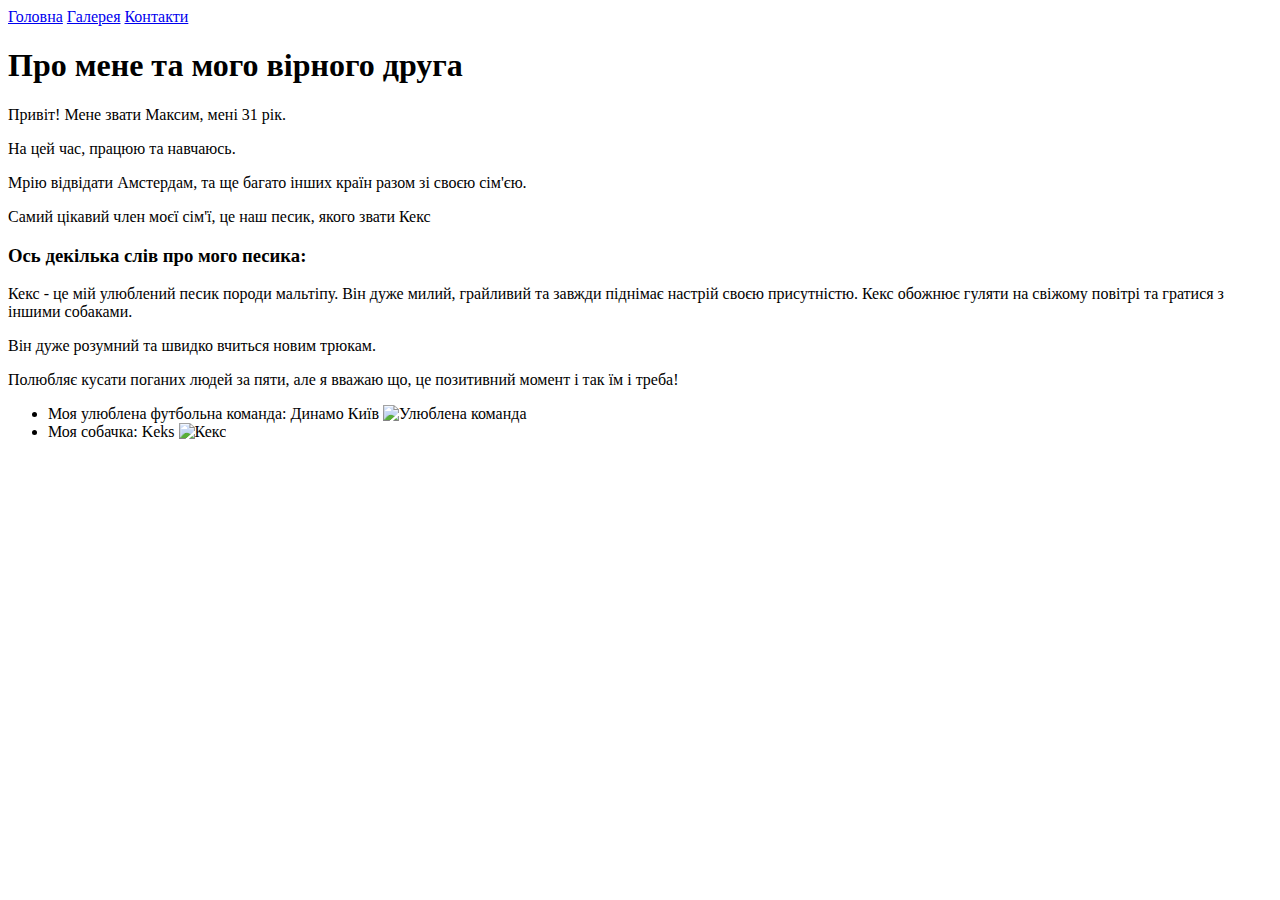
==== index.html @ ee108d5b "Add personal website structure and content" ====
<!DOCTYPE html>
<html lang="uk">
<head>
    <meta charset="UTF-8">
    <nav>
        <a href="./index.html">Головна</a>
        <a href="./pages/gallery.html">Галерея</a>
        <a href="./pages/contact.html">Контакти</a>
        
    </nav>
    <title>Про мене</title>
</head>
<body>
    <h1>Про мене та мого вірного друга</h1>
    <p>Привіт! Мене звати Максим, мені 31 рік.</p>
    <p>На цей час, працюю та навчаюсь.</p>
    <p>Мрію відвідати Амстердам, та ще багато інших країн разом зі своєю сім'єю.</p>
    <p>Самий цікавий член моєї сім'ї, це наш песик, якого звати Кекс</p>
    <h3>Ось декілька слів про мого песика:</h3>
    
    <p>Кекс - це мій улюблений песик породи мальтіпу. Він дуже милий, грайливий та завжди піднімає настрій своєю присутністю. Кекс обожнює гуляти на свіжому повітрі та гратися з іншими собаками.</p>
    <p>Він дуже розумний та швидко вчиться новим трюкам.</p>
    <p>Полюбляє кусати поганих людей за пяти, але я вважаю що, це позитивний момент і так їм і треба!</p>
    <ul>
        <li>Моя улюблена футбольна команда: Динамо Київ <img src="./photo/FC_Dynamo_Kyiv_logo.svg.png" alt="Улюблена команда" width="100"></li>
        <li>Моя собачка: Keks <img src="./photo/Keks (5).jpeg" alt="Кекс" width="100"></li>
    </ul>
</body>
</html>
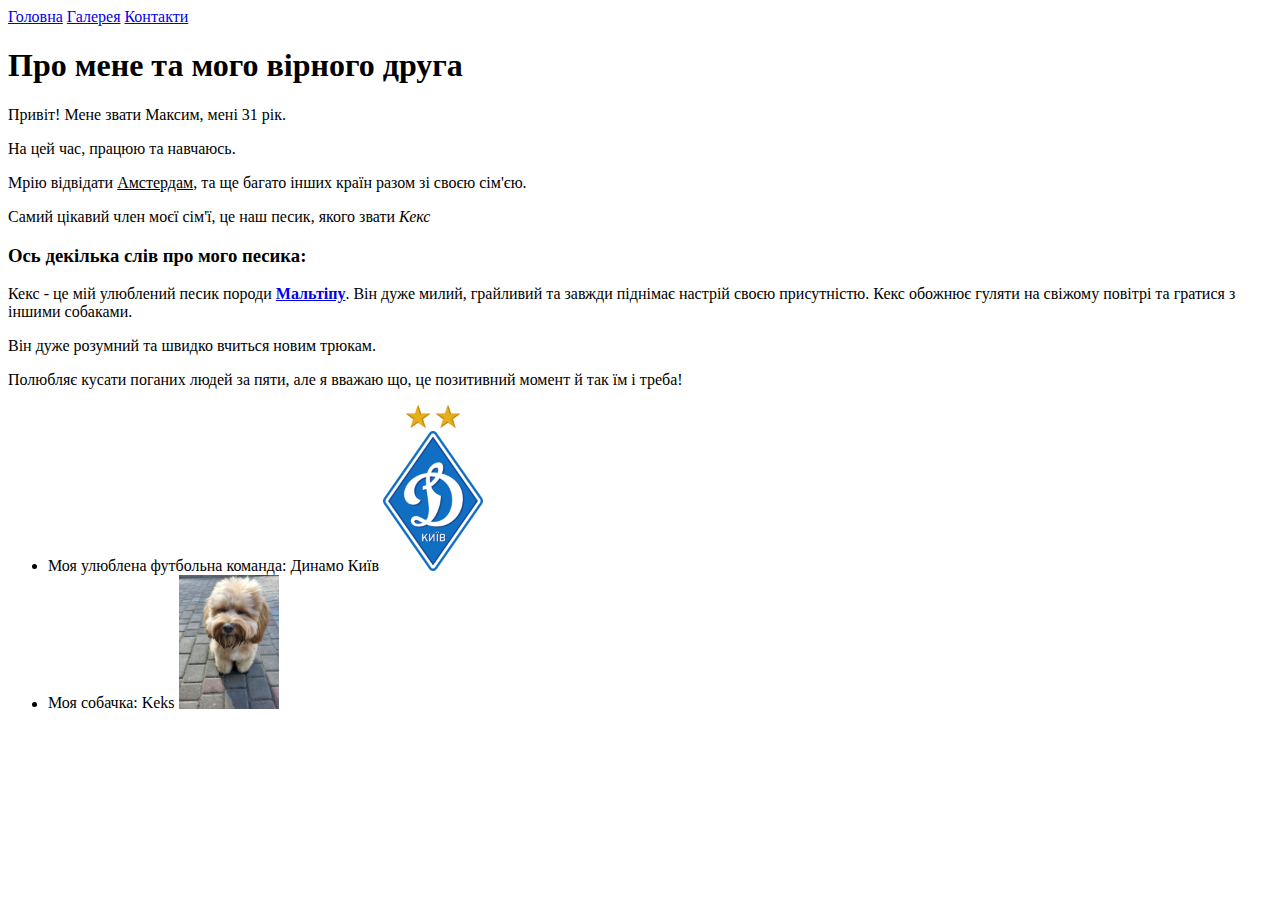
==== commit 6685f59a: "modified:index.html modified:pages/gallery.html" ====
--- a/index.html
+++ b/index.html
@@ -14,16 +14,16 @@
     <h1>Про мене та мого вірного друга</h1>
     <p>Привіт! Мене звати Максим, мені 31 рік.</p>
     <p>На цей час, працюю та навчаюсь.</p>
-    <p>Мрію відвідати Амстердам, та ще багато інших країн разом зі своєю сім'єю.</p>
-    <p>Самий цікавий член моєї сім'ї, це наш песик, якого звати Кекс</p>
+    <p>Мрію відвідати <u>Амстердам</u>, та ще багато інших країн разом зі своєю сім'єю.</p>
+    <p>Самий цікавий член моєї сім'ї, це наш песик, якого звати <em>Кекс</em></p>
     <h3>Ось декілька слів про мого песика:</h3>
     
-    <p>Кекс - це мій улюблений песик породи мальтіпу. Він дуже милий, грайливий та завжди піднімає настрій своєю присутністю. Кекс обожнює гуляти на свіжому повітрі та гратися з іншими собаками.</p>
+    <p>Кекс - це мій улюблений песик породи <a href="https://uk.wikipedia.org/wiki/%D0%9C%D0%B0%D0%BB%D1%8C%D1%82%D1%96%D0%BF%D1%83"><b>Мальтіпу</b></a>. Він дуже милий, грайливий та завжди піднімає настрій своєю присутністю. Кекс обожнює гуляти на свіжому повітрі та гратися з іншими собаками.</p>
     <p>Він дуже розумний та швидко вчиться новим трюкам.</p>
-    <p>Полюбляє кусати поганих людей за пяти, але я вважаю що, це позитивний момент і так їм і треба!</p>
+    <p>Полюбляє кусати поганих людей за пяти, але я вважаю що, це позитивний момент й так їм і треба!</p>
     <ul>
-        <li>Моя улюблена футбольна команда: Динамо Київ <img src="./photo/FC_Dynamo_Kyiv_logo.svg.png" alt="Улюблена команда" width="100"></li>
-        <li>Моя собачка: Keks <img src="./photo/Keks (5).jpeg" alt="Кекс" width="100"></li>
+        <li>Моя улюблена футбольна команда: Динамо Київ <img src="./photos/FC_Dynamo_Kyiv_logo.svg.png" alt="Улюблена команда" width="100"></li>
+        <li>Моя собачка: Keks <img src="./photos/Keks (5).jpeg" alt="Кекс" width="100"></li>
     </ul>
 </body>
 </html>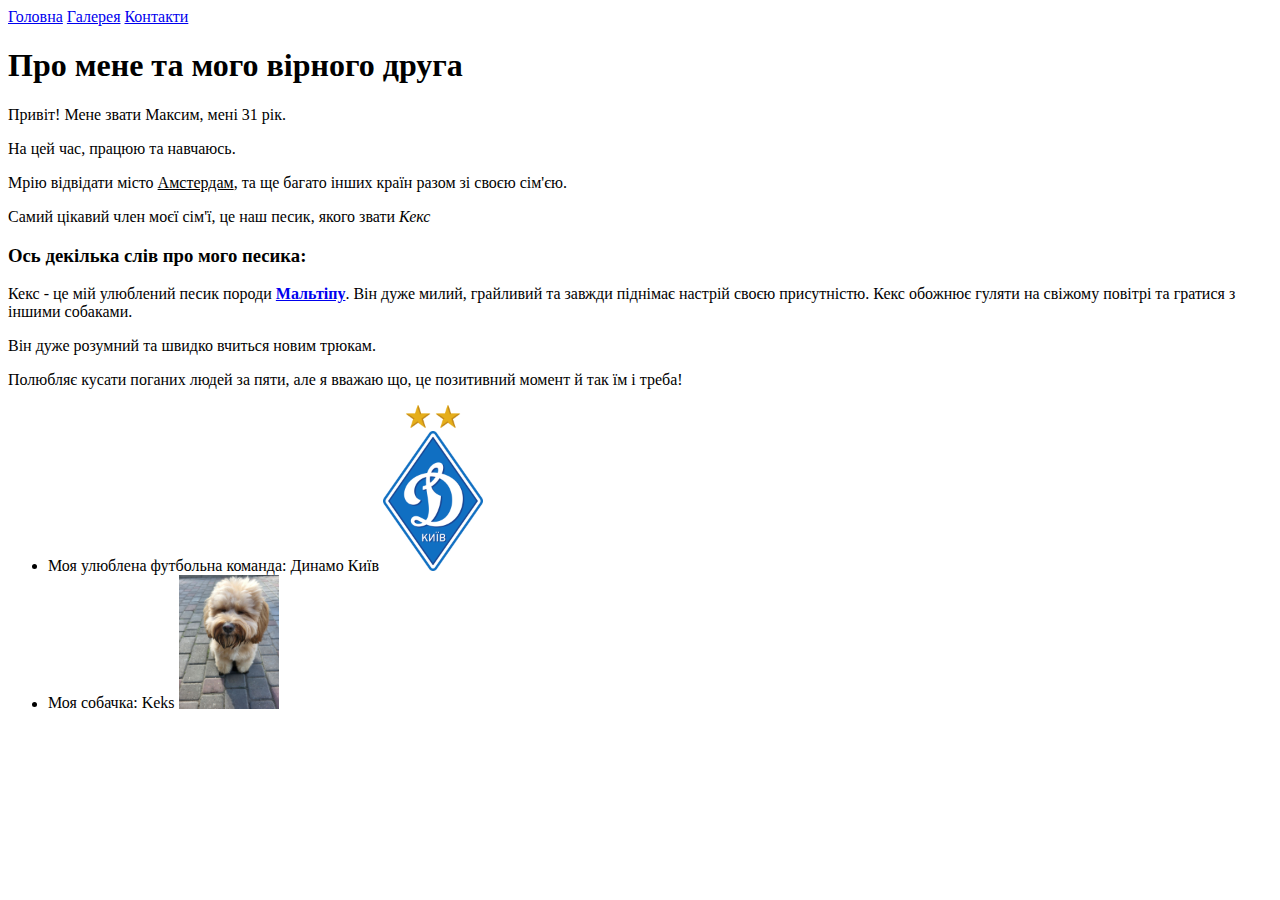
==== commit cabc3182: "modified:index.html modified:pages/gallery.html" ====
--- a/index.html
+++ b/index.html
@@ -14,7 +14,7 @@
     <h1>Про мене та мого вірного друга</h1>
     <p>Привіт! Мене звати Максим, мені 31 рік.</p>
     <p>На цей час, працюю та навчаюсь.</p>
-    <p>Мрію відвідати <u>Амстердам</u>, та ще багато інших країн разом зі своєю сім'єю.</p>
+    <p>Мрію відвідати місто <u>Амстердам</u>, та ще багато інших країн разом зі своєю сім'єю.</p>
     <p>Самий цікавий член моєї сім'ї, це наш песик, якого звати <em>Кекс</em></p>
     <h3>Ось декілька слів про мого песика:</h3>
     
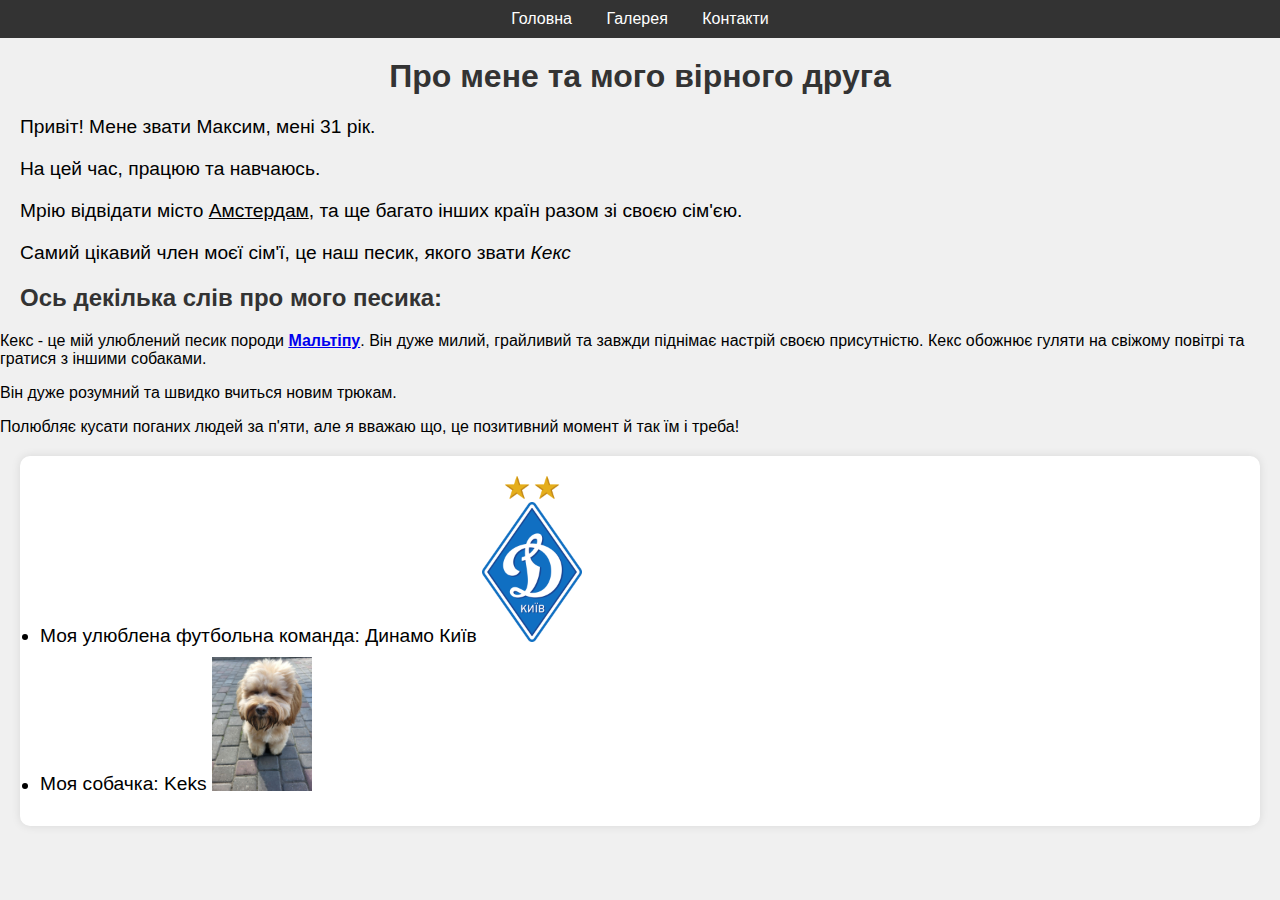
==== commit f986336e: "Додав стилі до всіх сторінок" ====
--- a/index.html
+++ b/index.html
@@ -2,28 +2,27 @@
 <html lang="uk">
 <head>
     <meta charset="UTF-8">
+    <title>Про мене</title>
+    <link rel="stylesheet" href="styles.css">
+</head>
+<body>
     <nav>
         <a href="./index.html">Головна</a>
         <a href="./pages/gallery.html">Галерея</a>
         <a href="./pages/contact.html">Контакти</a>
-        
     </nav>
-    <title>Про мене</title>
-</head>
-<body>
-    <h1>Про мене та мого вірного друга</h1>
-    <p>Привіт! Мене звати Максим, мені 31 рік.</p>
-    <p>На цей час, працюю та навчаюсь.</p>
-    <p>Мрію відвідати місто <u>Амстердам</u>, та ще багато інших країн разом зі своєю сім'єю.</p>
-    <p>Самий цікавий член моєї сім'ї, це наш песик, якого звати <em>Кекс</em></p>
-    <h3>Ось декілька слів про мого песика:</h3>
-    
+    <h1 id="main-title">Про мене та мого вірного друга</h1>
+    <p class="intro">Привіт! Мене звати Максим, мені 31 рік.</p>
+    <p class="intro">На цей час, працюю та навчаюсь.</p>
+    <p class="intro">Мрію відвідати місто <u>Амстердам</u>, та ще багато інших країн разом зі своєю сім'єю.</p>
+    <p class="intro">Самий цікавий член моєї сім'ї, це наш песик, якого звати <em>Кекс</em></p>
+    <h3 id="dog-section-title">Ось декілька слів про мого песика:</h3>
     <p>Кекс - це мій улюблений песик породи <a href="https://uk.wikipedia.org/wiki/%D0%9C%D0%B0%D0%BB%D1%8C%D1%82%D1%96%D0%BF%D1%83"><b>Мальтіпу</b></a>. Він дуже милий, грайливий та завжди піднімає настрій своєю присутністю. Кекс обожнює гуляти на свіжому повітрі та гратися з іншими собаками.</p>
     <p>Він дуже розумний та швидко вчиться новим трюкам.</p>
-    <p>Полюбляє кусати поганих людей за пяти, але я вважаю що, це позитивний момент й так їм і треба!</p>
-    <ul>
+    <p>Полюбляє кусати поганих людей за п'яти, але я вважаю що, це позитивний момент й так їм і треба!</p>
+    <ul id="favorites">
         <li>Моя улюблена футбольна команда: Динамо Київ <img src="./photos/FC_Dynamo_Kyiv_logo.svg.png" alt="Улюблена команда" width="100"></li>
         <li>Моя собачка: Keks <img src="./photos/Keks (5).jpeg" alt="Кекс" width="100"></li>
     </ul>
 </body>
-</html>+</html>
--- a/styles.css
+++ b/styles.css
@@ -0,0 +1,64 @@
+body {
+    font-family: Arial, sans-serif;
+    margin: 0;
+    padding: 0;
+    background-color: #f0f0f0;
+}
+
+nav {
+    background-color: #333;
+    color: white;
+    padding: 10px;
+    text-align: center;
+}
+
+nav a {
+    color: white;
+    margin: 0 15px;
+    text-decoration: none;
+}
+
+nav a:hover {
+    text-decoration: underline;
+}
+
+h1 {
+    text-align: center;
+    color: #333;
+    margin-top: 20px;
+}
+
+.intro {
+    margin: 20px;
+    font-size: 1.2em;
+}
+
+h3 {
+    margin: 20px;
+    color: #333;
+    font-size: 1.5em;
+}
+
+#favorites {
+    margin: 20px;
+    padding: 20px;
+    background-color: white;
+    border-radius: 10px;
+    box-shadow: 0 0 10px rgba(0, 0, 0, 0.1);
+}
+
+#favorites li {
+    margin-bottom: 10px;
+    font-size: 1.2em;
+}
+
+.contacts p, .contacts h3 {
+    margin: 20px;
+    font-size: 1.2em;
+}
+
+.gallery img {
+    margin: 10px;
+    border-radius: 10px;
+    box-shadow: 0 0 5px rgba(0, 0, 0, 0.2);
+}
